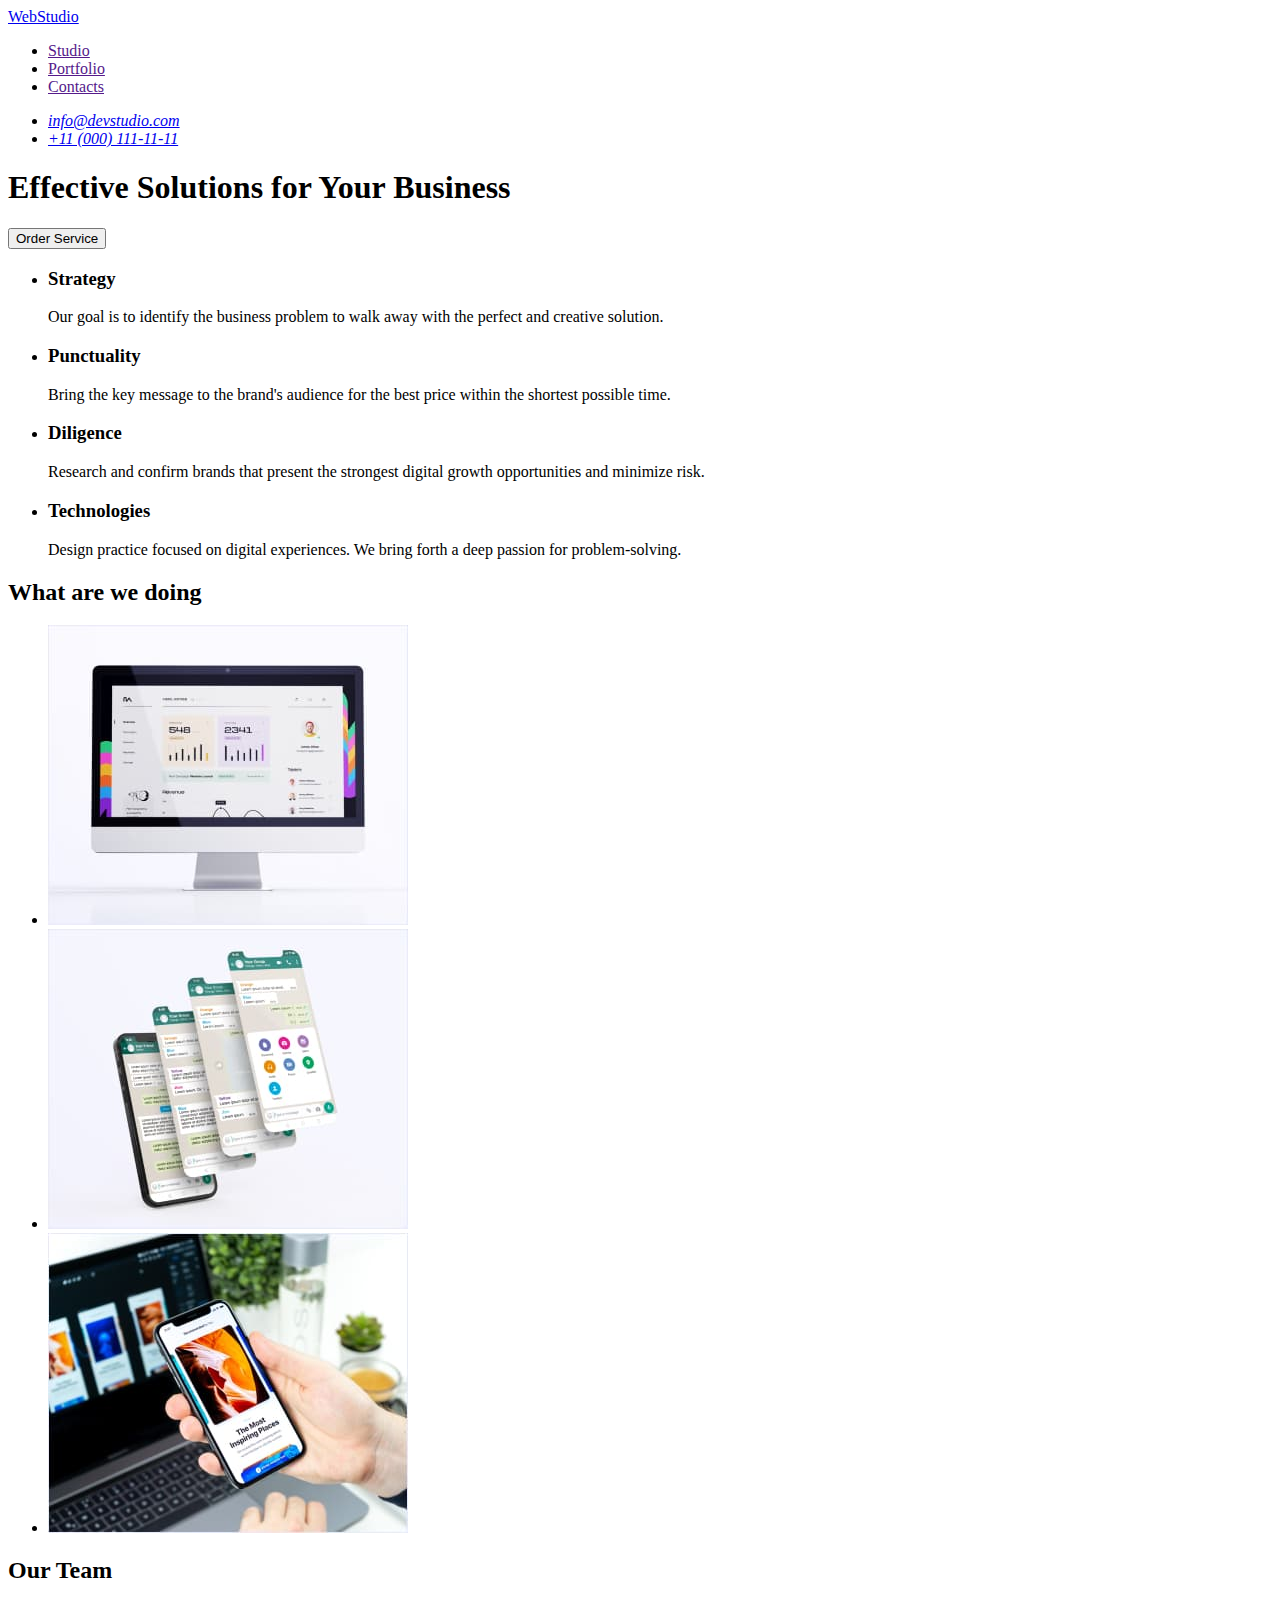
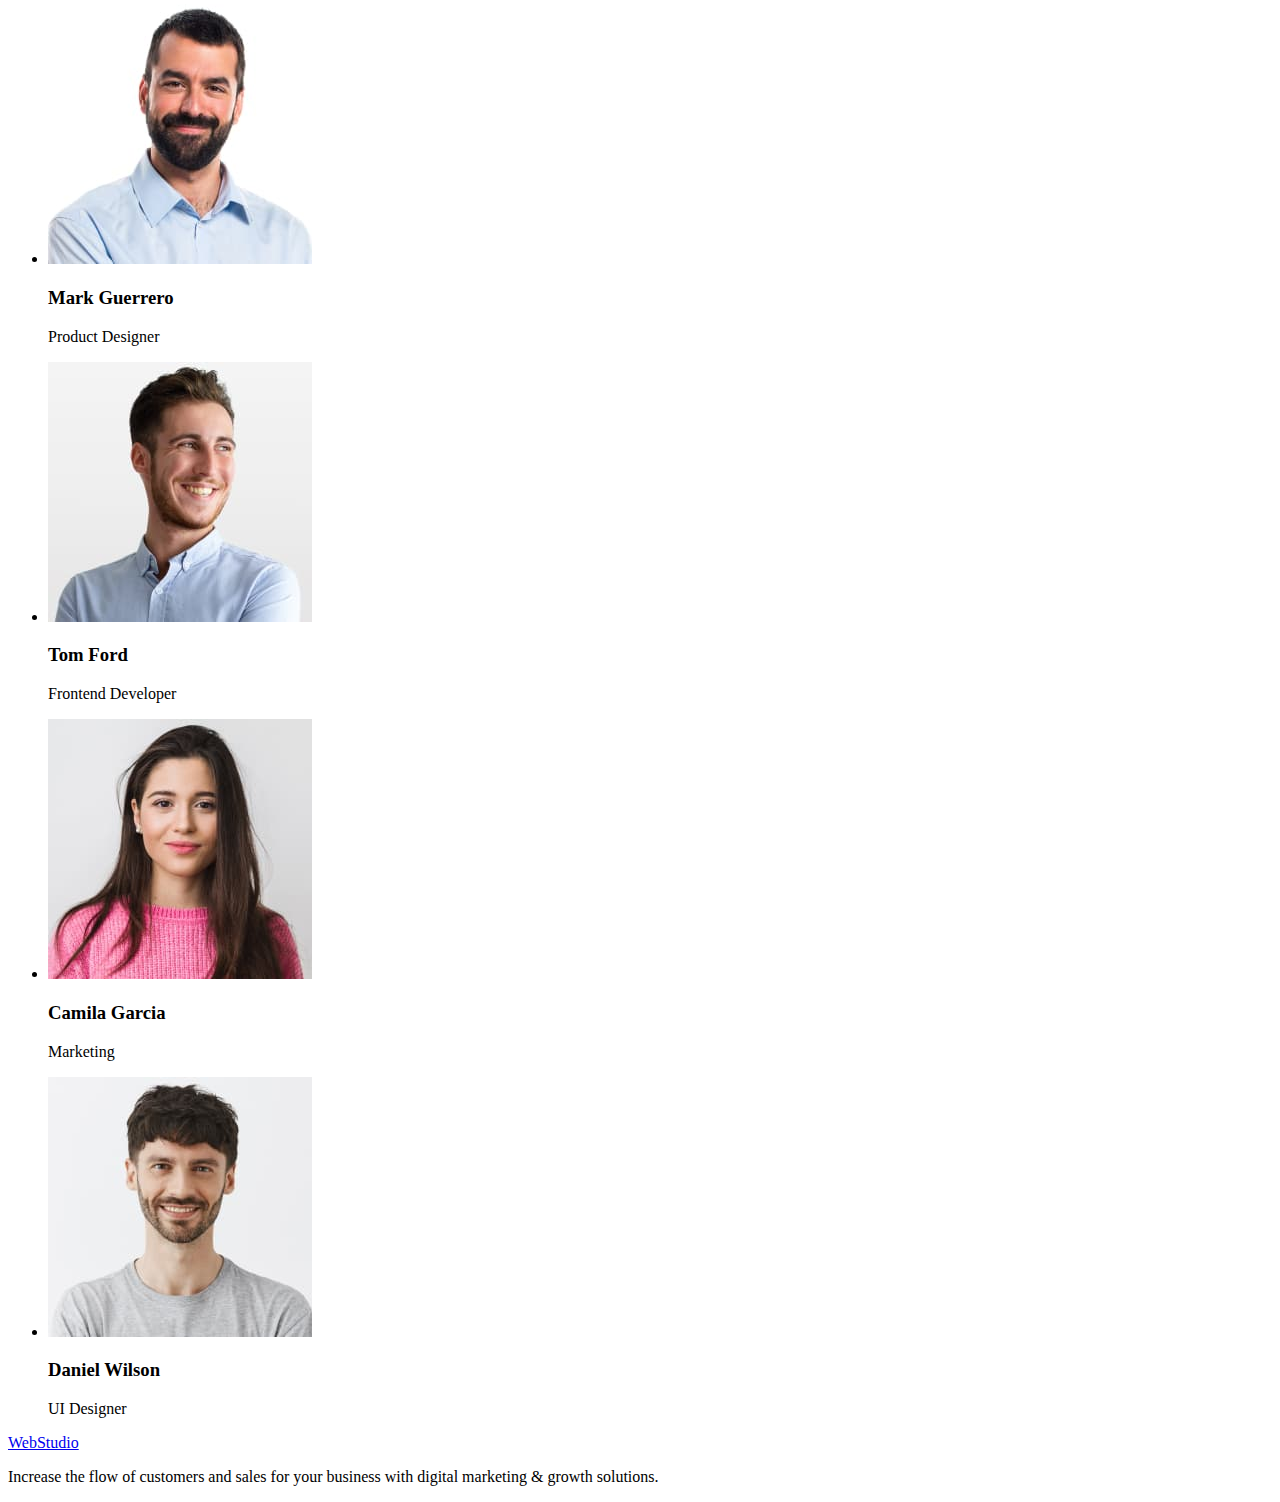
==== index.html @ a144a26f "Initial commit" ====
<!DOCTYPE html>
<html lang="en">
  <head>
    <meta charset="UTF-8" />
    <meta http-equiv="X-UA-Compatible" content="IE=edge" />
    <meta name="viewport" content="width=device-width, initial-scale=1.0" />
    <title>WebStudio</title>
  </head>
  <body>
    <header>
      <nav>
        <a href="./index.html">WebStudio</a>

        <ul>
          <li>
            <a href="">Studio</a>
          </li>
          <li>
            <a href="">Portfolio</a>
          </li>
          <li>
            <a href="">Contacts</a>
          </li>
        </ul>
      </nav>
      <address>
        <ul>
          <li><a href="mailto:info@devstudio.com">info@devstudio.com</a></li>
          <li><a href="tel:+110001111111">+11 (000) 111-11-11</a></li>
        </ul>
      </address>
    </header>

    <main>
      <section>
        <h1>Effective Solutions for Your Business</h1>

        <button type="button">Order Service</button>
      </section>

      <section>
        <h2 hidden>Our features</h2>
        <ul>
          <li>
            <h3>Strategy</h3>
            <p>
              Our goal is to identify the business problem to walk away with the
              perfect and creative solution.
            </p>
          </li>
          <li>
            <h3>Punctuality</h3>
            <p>
              Bring the key message to the brand's audience for the best price
              within the shortest possible time.
            </p>
          </li>
          <li>
            <h3>Diligence</h3>
            <p>
              Research and confirm brands that present the strongest digital
              growth opportunities and minimize risk.
            </p>
          </li>
          <li>
            <h3>Technologies</h3>
            <p>
              Design practice focused on digital experiences. We bring forth a
              deep passion for problem-solving.
            </p>
          </li>
        </ul>
      </section>

      <section>
        <h2>What are we doing</h2>
        <ul>
          <li>
            <img
              src="./images/img-1.jpg"
              alt="Computer with an open app"
              width="360"
              height="300"
            />
          </li>
          <li>
            <img
              src="./images/img-2.jpg"
              alt="Phone with different tabs in the app"
              width="360"
              height="300"
            />
          </li>
          <li>
            <img
              src="./images/img-3.jpg"
              alt="Phone in the hand on the background of laptop"
              width="360"
              height="300"
            />
          </li>
        </ul>
      </section>

      <section>
        <h2>Our Team</h2>

        <ul>
          <li>
            <img
              src="./images/mark-guerrero.jpg"
              alt="Smiling man with dark hair"
              width="264"
              height="260"
            />
            <h3>Mark Guerrero</h3>
            <p>Product Designer</p>
          </li>
          <li>
            <img
              src="./images/tom-ford.jpg"
              alt="Man with smile in a shirt"
              width="264"
              height="260"
            />
            <h3>Tom Ford</h3>
            <p>Frontend Developer</p>
          </li>
          <li>
            <img
              src="./images/camila-garcia.jpg"
              alt="Woman with the long black hair "
              width="264"
              height="260"
            />
            <h3>Camila Garcia</h3>
            <p>Marketing</p>
          </li>
          <li>
            <img
              src="./images/daniel-wilson.jpg"
              alt="Smiling man wearing in t-shirt"
              width="264"
              height="260"
            />
            <h3>Daniel Wilson</h3>
            <p>UI Designer</p>
          </li>
        </ul>
      </section>
    </main>

    <footer>
      <a href="./index.html">WebStudio</a>
      <p>
        Increase the flow of customers and sales for your business with digital
        marketing &amp; growth solutions.
      </p>
    </footer>
  </body>
</html>
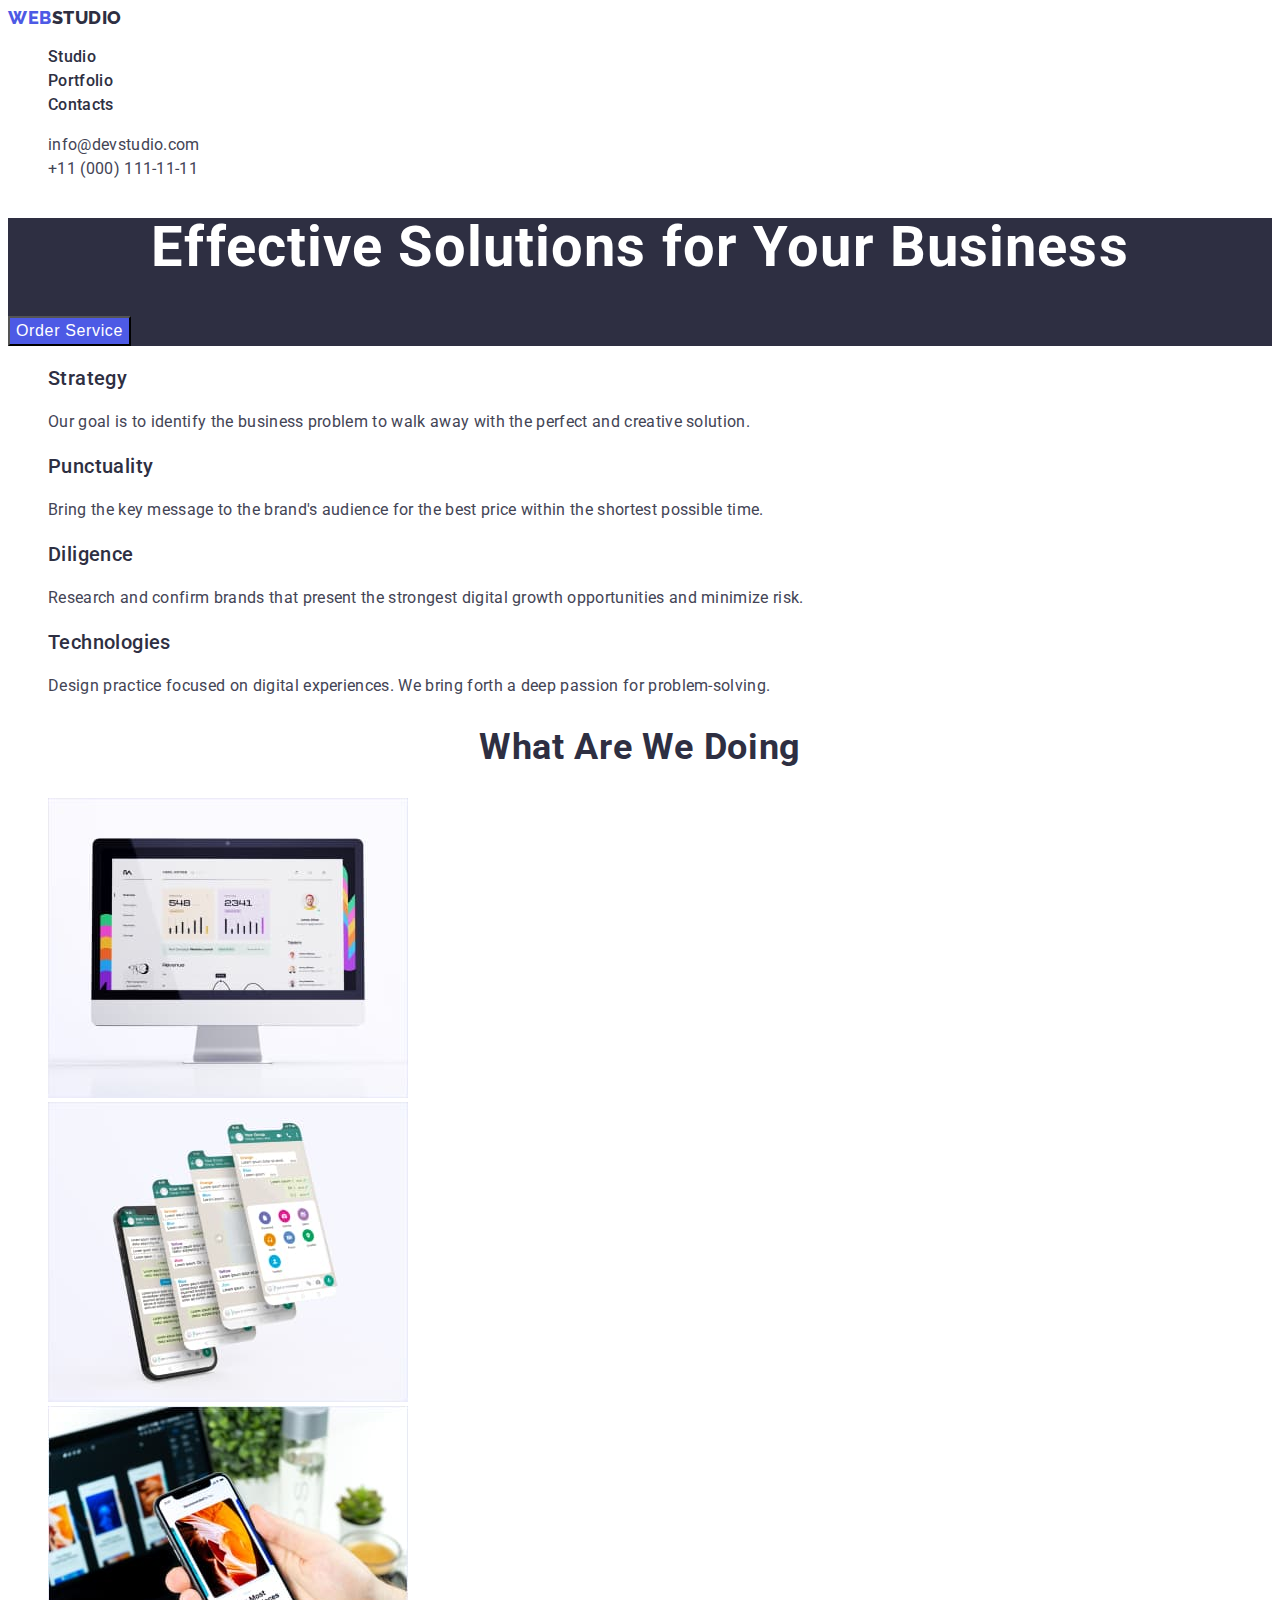
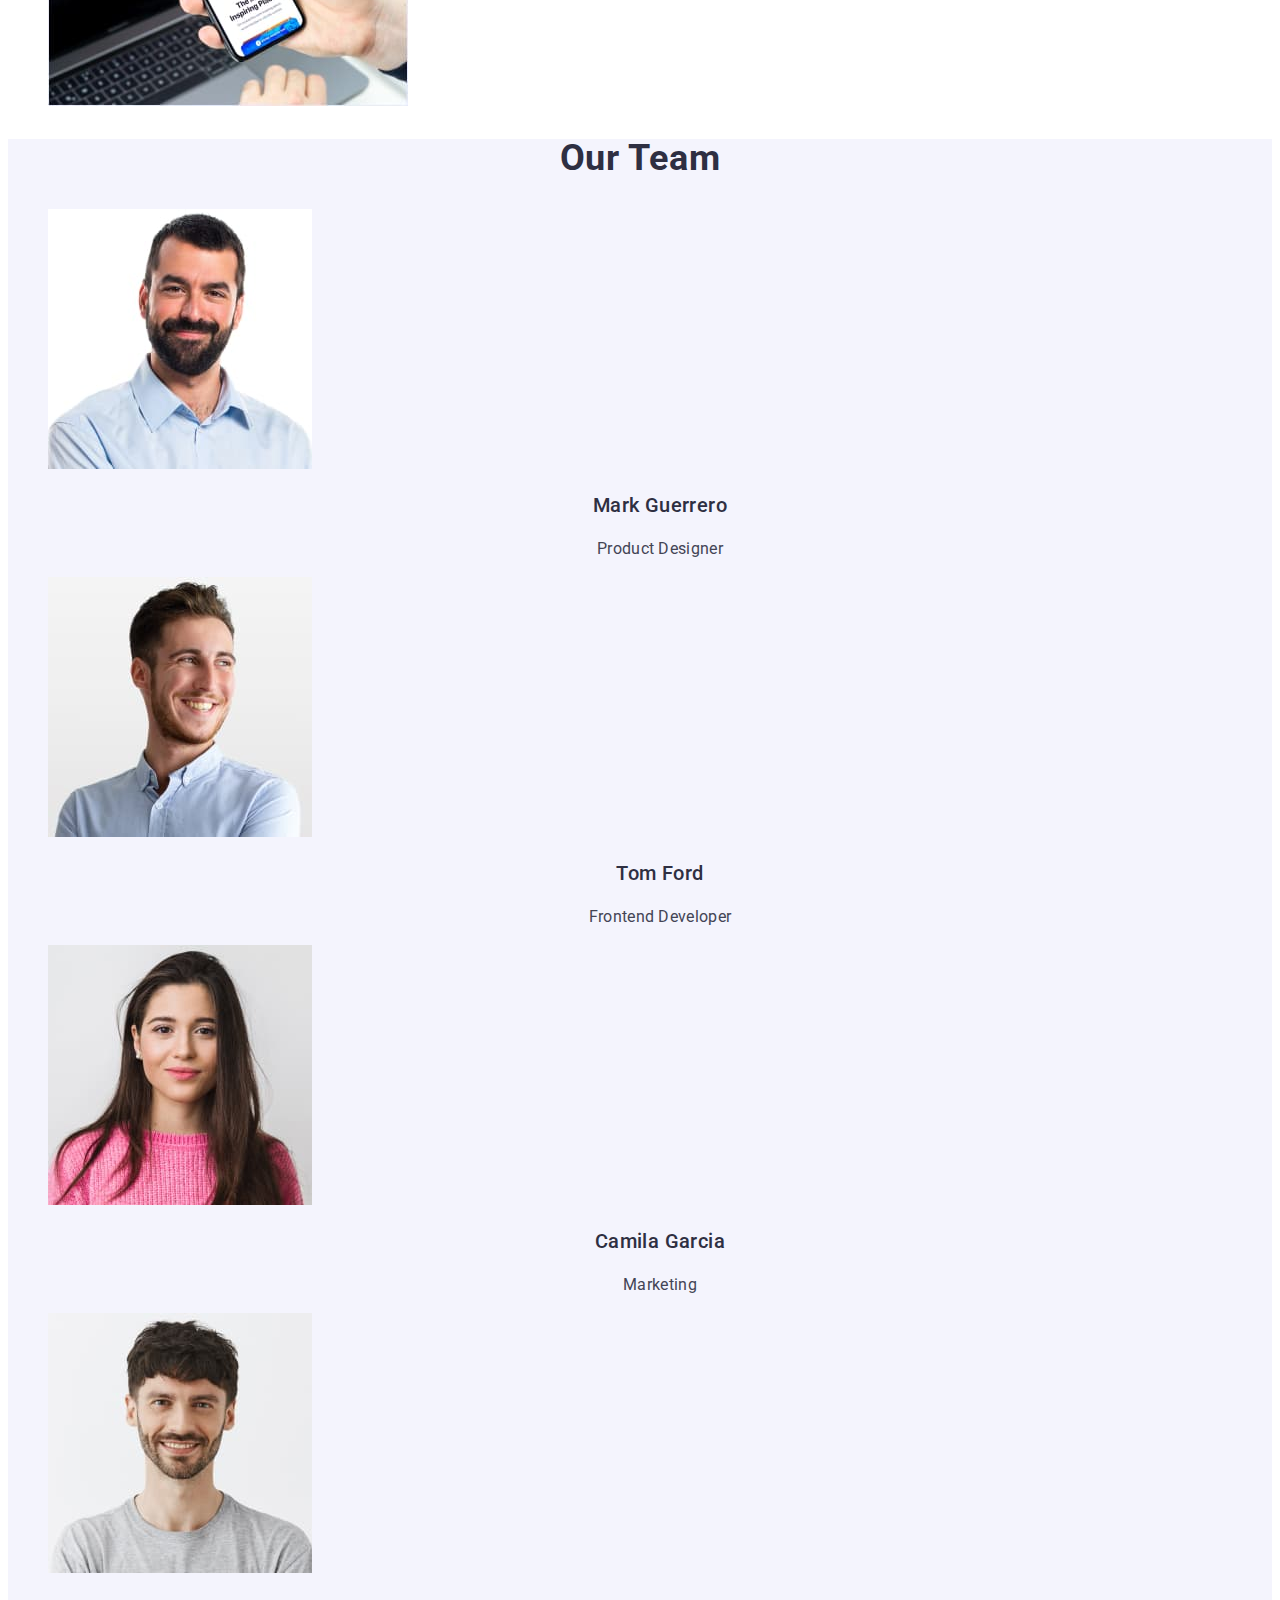
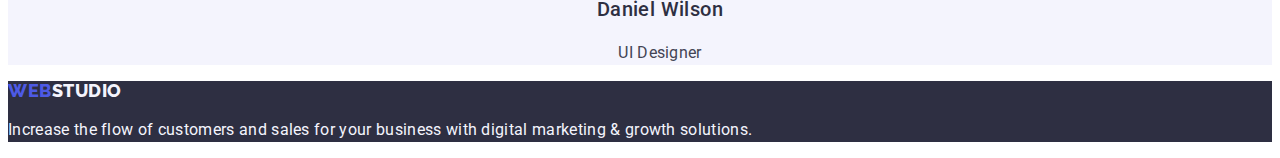
==== commit c23f11a6: "add portfolio and styles" ====
--- a/index.html
+++ b/index.html
@@ -5,66 +5,89 @@
     <meta http-equiv="X-UA-Compatible" content="IE=edge" />
     <meta name="viewport" content="width=device-width, initial-scale=1.0" />
     <title>WebStudio</title>
+    <link rel="preconnect" href="https://fonts.googleapis.com" />
+    <link rel="preconnect" href="https://fonts.gstatic.com" crossorigin />
+    <link
+      href="https://fonts.googleapis.com/css2?family=Raleway:wght@800&family=Roboto:wght@400;500;700&display=swap"
+      rel="stylesheet"
+    />
+    <link rel="stylesheet" href="./styles/styles.css" />
   </head>
   <body>
-    <header>
-      <nav>
-        <a href="./index.html">WebStudio</a>
 
-        <ul>
-          <li>
-            <a href="">Studio</a>
+    <!-- Header -->
+    <header class="page-header">
+      <nav class="page-nav">
+        <a class="logo link" href="./index.html">
+          <span class="logo-web">Web</span> Studio</a
+        >
+        <ul class="menu list">
+          <li class="menu-item">
+            <a class="menu-link link" href="./index.html">Studio</a>
           </li>
-          <li>
-            <a href="">Portfolio</a>
+          <li class="menu-item">
+            <a class="menu-link link" href="./portfolio.html">Portfolio</a>
           </li>
-          <li>
-            <a href="">Contacts</a>
+          <li class="menu-item">
+            <a class="menu-link link" href="">Contacts</a>
           </li>
         </ul>
       </nav>
+    
       <address>
-        <ul>
-          <li><a href="mailto:info@devstudio.com">info@devstudio.com</a></li>
-          <li><a href="tel:+110001111111">+11 (000) 111-11-11</a></li>
+        <ul class="contact list">
+          <li class="contact-item">
+            <a class="contact-link link" href="mailto:info@devstudio.com"
+              >info@devstudio.com</a
+            >
+          </li>
+          <li class="contact-item">
+            <a class="contact-link link" href="tel:+110001111111"
+              >+11 (000) 111-11-11</a
+            >
+          </li>
         </ul>
       </address>
     </header>
 
+    <!-- Main -->
     <main>
-      <section>
-        <h1>Effective Solutions for Your Business</h1>
 
-        <button type="button">Order Service</button>
+      <!-- Hero -->
+      <section class="hero">
+        <h1 class="page-title">Effective Solutions for Your Business</h1>
+
+        <button class="hero-button" type="button">Order Service</button>
       </section>
 
-      <section>
+      <!-- Features -->
+      <section class="features">
         <h2 hidden>Our features</h2>
-        <ul>
-          <li>
-            <h3>Strategy</h3>
-            <p>
+        <ul class="feature-list list">
+          <li class="feature-item">
+            <h3 class="subtitle">Strategy</h3>
+            <p class="feature-text text">
               Our goal is to identify the business problem to walk away with the
               perfect and creative solution.
             </p>
           </li>
-          <li>
-            <h3>Punctuality</h3>
-            <p>
+          <li class="feature-item">
+            <h3 class="subtitle">Punctuality</h3>
+            <p class="feature-text text">
               Bring the key message to the brand's audience for the best price
               within the shortest possible time.
             </p>
           </li>
-          <li>
-            <h3>Diligence</h3>
-            <p>
+          <li class="feature-item">
+            <h3 class="subtitle">Diligence</h3>
+            <p class="feature-text text">
               Research and confirm brands that present the strongest digital
               growth opportunities and minimize risk.
             </p>
           </li>
-          <li>
-            <h3>Technologies</h3>
-            <p>
+          <li class="feature-item">
+            <h3 class="subtitle">Technologies</h3>
+            <p class="feature-text text">
               Design practice focused on digital experiences. We bring forth a
               deep passion for problem-solving.
             </p>
@@ -72,10 +95,11 @@
         </ul>
       </section>
 
-      <section>
-        <h2>What are we doing</h2>
-        <ul>
-          <li>
+      <!-- Services -->
+      <section class="service">
+        <h2 class="section-title">What are we doing</h2>
+        <ul class="service-list list">
+          <li class="service-item">
             <img
               src="./images/img-1.jpg"
               alt="Computer with an open app"
@@ -83,7 +107,7 @@
               height="300"
             />
           </li>
-          <li>
+          <li class="service-item">
             <img
               src="./images/img-2.jpg"
               alt="Phone with different tabs in the app"
@@ -91,7 +115,7 @@
               height="300"
             />
           </li>
-          <li>
+          <li class="service-item">
             <img
               src="./images/img-3.jpg"
               alt="Phone in the hand on the background of laptop"
@@ -102,57 +126,61 @@
         </ul>
       </section>
 
-      <section>
-        <h2>Our Team</h2>
+      <!-- Team -->
+      <section class="team">
+        <h2 class="section-title">Our Team</h2>
 
-        <ul>
-          <li>
+        <ul class="team-list list">
+          <li class="team-item">
             <img
               src="./images/mark-guerrero.jpg"
               alt="Smiling man with dark hair"
               width="264"
               height="260"
             />
-            <h3>Mark Guerrero</h3>
-            <p>Product Designer</p>
+            <h3 class="team-subtitle subtitle">Mark Guerrero</h3>
+            <p class="team-text text">Product Designer</p>
           </li>
-          <li>
+          <li class="team-item">
             <img
               src="./images/tom-ford.jpg"
               alt="Man with smile in a shirt"
               width="264"
               height="260"
             />
-            <h3>Tom Ford</h3>
-            <p>Frontend Developer</p>
+            <h3 class="team-subtitle subtitle">Tom Ford</h3>
+            <p class="team-text text">Frontend Developer</p>
           </li>
-          <li>
+          <li class="team-item">
             <img
               src="./images/camila-garcia.jpg"
               alt="Woman with the long black hair "
               width="264"
               height="260"
             />
-            <h3>Camila Garcia</h3>
-            <p>Marketing</p>
+            <h3 class="team-subtitle subtitle">Camila Garcia</h3>
+            <p class="team-text text">Marketing</p>
           </li>
-          <li>
+          <li class="team-item">
             <img
               src="./images/daniel-wilson.jpg"
               alt="Smiling man wearing in t-shirt"
               width="264"
               height="260"
             />
-            <h3>Daniel Wilson</h3>
-            <p>UI Designer</p>
+            <h3 class="team-subtitle subtitle">Daniel Wilson</h3>
+            <p class="team-text text">UI Designer</p>
           </li>
         </ul>
       </section>
     </main>
 
-    <footer>
-      <a href="./index.html">WebStudio</a>
-      <p>
+    <!-- Footer -->
+    <footer class="page-footer">
+      <a class="logo-footer  link" href="./index.html">
+        <span class="logo-web">Web</span> Studio</a
+      >
+      <p class="footer-text">
         Increase the flow of customers and sales for your business with digital
         marketing &amp; growth solutions.
       </p>
--- a/styles/styles.css
+++ b/styles/styles.css
@@ -0,0 +1,175 @@
+:root {
+  --white-color: #ffffff;
+  --secondary-white-color: #f4f4fd;
+  --main-color: #2e2f42;
+  --font-color: #434455;
+  --active-color: #4d5ae5;
+  --pressed-state: #404bbf;
+}
+
+/* Common */
+
+body {
+  font-family: "Roboto", sans-serif;
+  color: var(--font-color);
+  background-color: var(--white-color);
+}
+
+.list {
+  list-style: none;
+}
+
+.link {
+  text-decoration: none;
+}
+
+/* Header */
+.logo {
+  font-family: "Raleway", sans-serif;
+  font-style: normal;
+  font-weight: 800;
+  font-size: 18px;
+  line-height: 1.16;
+  display: flex;
+  align-items: center;
+  letter-spacing: 0.03em;
+  text-transform: uppercase;
+  color: var(--main-color);
+}
+.logo-web {
+  color: var(--active-color);
+}
+
+.menu-link {
+  font-weight: 500;
+  font-size: 16px;
+  line-height: 1.5;
+  letter-spacing: 0.02em;
+  color: var(--main-color);
+}
+.contact-link {
+  font-style: normal;
+  font-weight: 400;
+  font-size: 16px;
+  line-height: 1.5;
+  letter-spacing: 0.02em;
+  color: var(--font-color);
+}
+
+.menu-link:hover,
+.menu-link:focus,
+.contact-link:hover,
+.contact-link:focus {
+  color: var(--pressed-state);
+}
+
+/* Footer */
+.page-footer {
+  background-color: var(--main-color);
+}
+
+.logo-footer {
+  font-family: "Raleway", sans-serif;
+  font-style: normal;
+  font-weight: 800;
+  font-size: 18px;
+  line-height: 1.16;
+  display: flex;
+  align-items: center;
+  letter-spacing: 0.03em;
+  text-transform: uppercase;
+  color: var(--secondary-white-color);
+}
+
+.footer-text {
+  font-weight: 400;
+  font-size: 16px;
+  line-height: 1.5;
+  letter-spacing: 0.02em;
+  color: var(--secondary-white-color);
+}
+
+/* Index.html */
+
+.hero {
+  background-color: var(--main-color);
+}
+
+.page-title {
+  font-size: 56px;
+  line-height: 1.07;
+  text-align: center;
+  letter-spacing: 0.02em;
+  color: var(--white-color);
+}
+
+.hero-button {
+  background-color: var(--active-color);
+  font-weight: 500;
+  font-size: 16px;
+  line-height: 1.5;
+  display: flex;
+  align-items: center;
+  letter-spacing: 0.04em;
+  color: var(--white-color);
+  cursor: pointer;
+}
+
+.hero-button:hover,
+.hero-button:focus {
+  background-color: var(--pressed-state);
+}
+
+.section-title {
+  font-size: 36px;
+  line-height: 1.11;
+  text-align: center;
+  letter-spacing: 0.02em;
+  text-transform: capitalize;
+  color: var(--main-color);
+}
+
+.subtitle {
+  font-weight: 500;
+  font-size: 20px;
+  line-height: 1.2;
+  letter-spacing: 0.02em;
+  color: var(--main-color);
+}
+
+.text {
+  line-height: 1.5;
+  letter-spacing: 0.02em;
+}
+
+.team {
+  background-color: var(--secondary-white-color);
+}
+.team-subtitle {
+  text-align: center;
+}
+
+.team-text {
+  text-align: center;
+}
+
+/* Portfolio */
+
+.filter-button {
+  font-weight: 500;
+  font-size: 16px;
+  line-height: 1.5;
+  display: flex;
+  align-items: center;
+  text-align: center;
+  letter-spacing: 0.04em;
+  color: var(--active-color);
+  background-color: var(--secondary-white-color);
+}
+
+.filter-button:hover,
+.filter-button:focus {
+  background-color: var(--active-color);
+  color: var(--white-color);
+  cursor: pointer;
+}
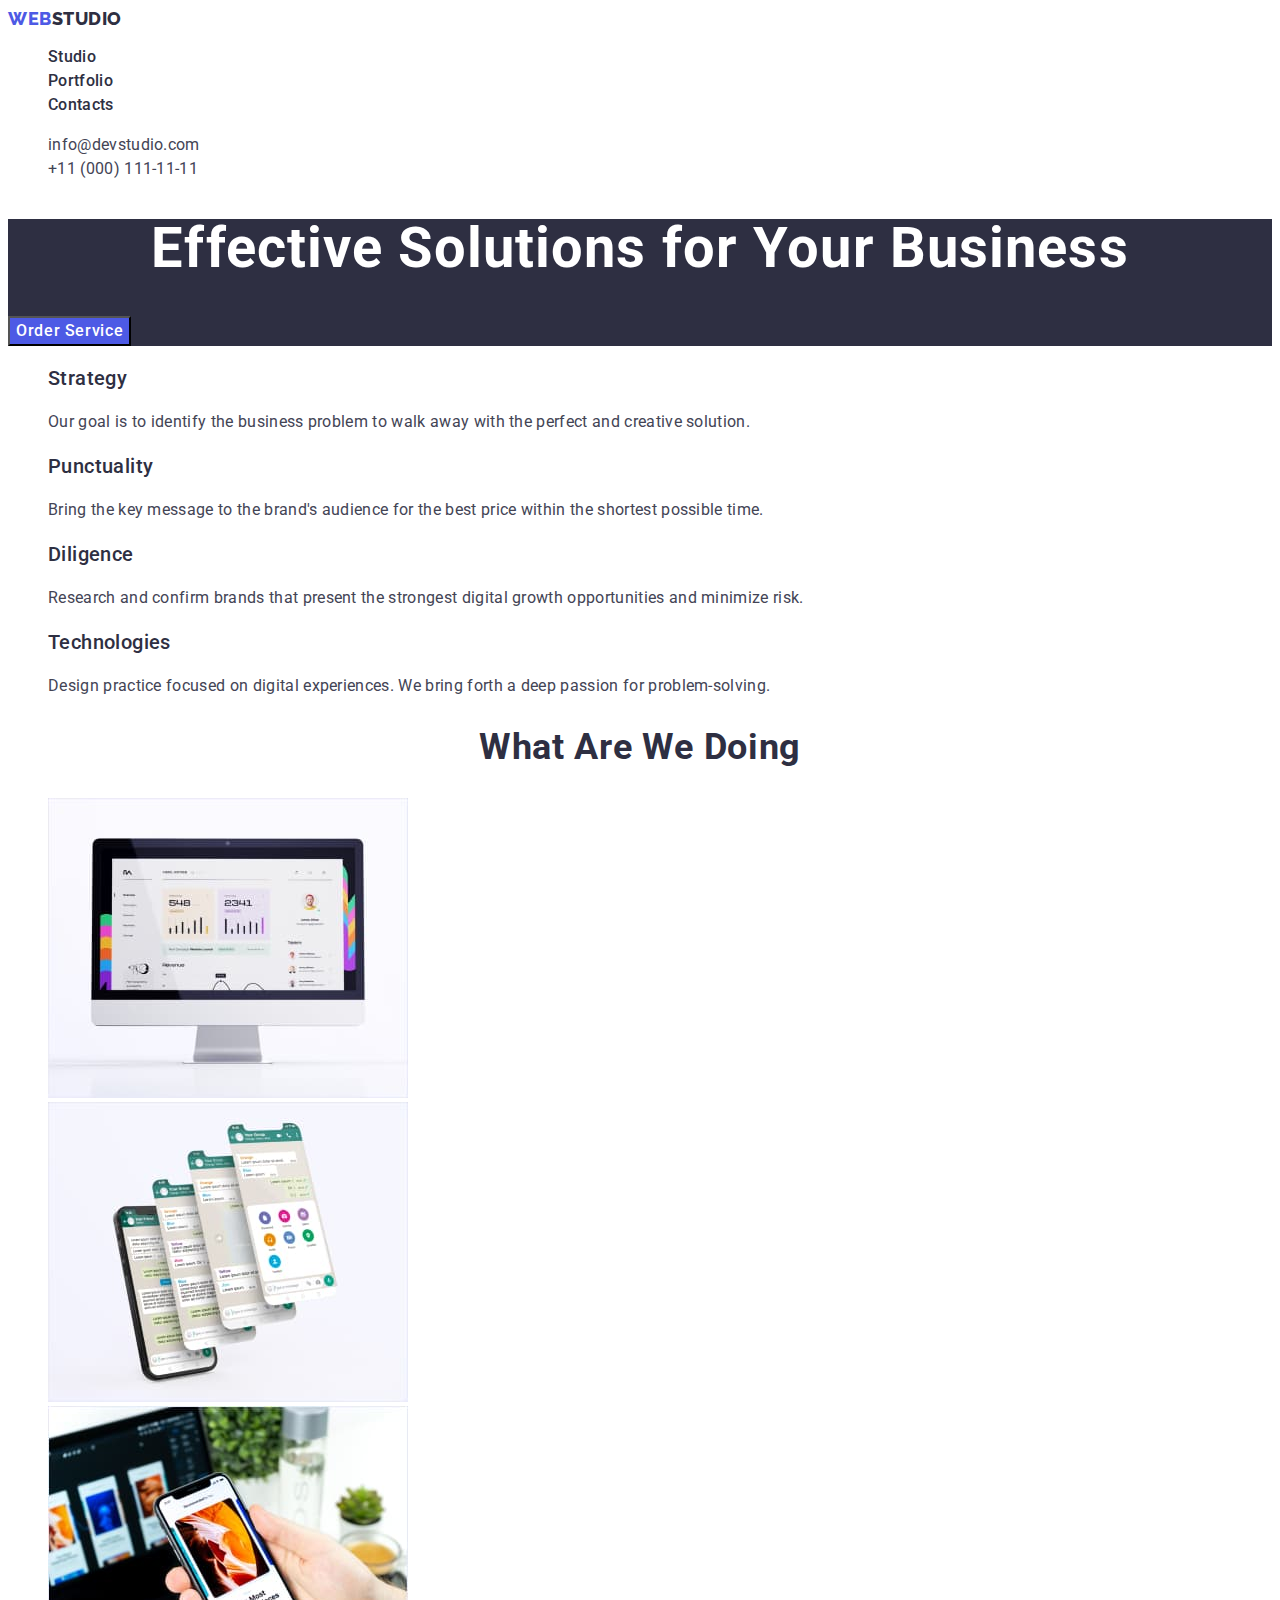
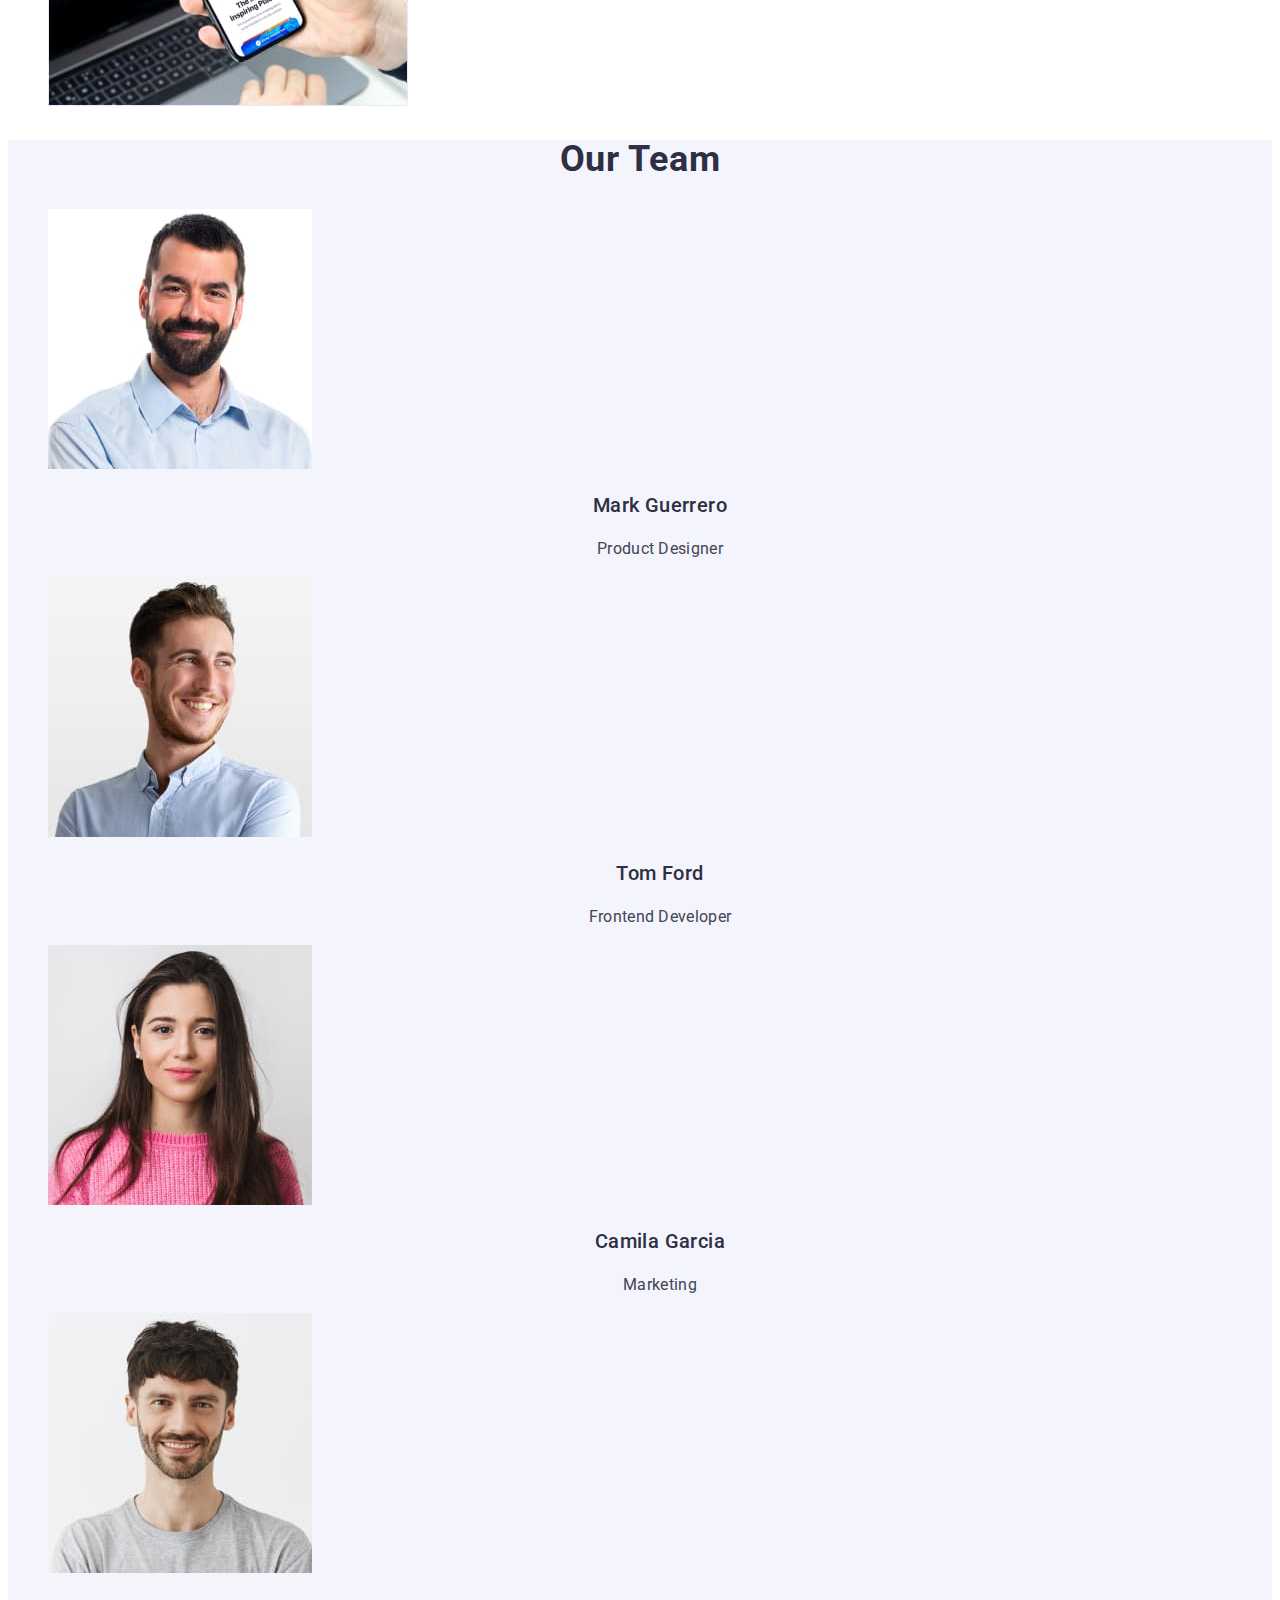
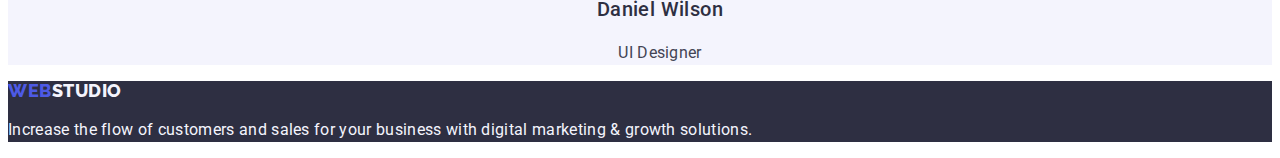
==== commit c12b8a65: "Modified" ====
--- a/index.html
+++ b/index.html
@@ -11,15 +11,15 @@
       href="https://fonts.googleapis.com/css2?family=Raleway:wght@800&family=Roboto:wght@400;500;700&display=swap"
       rel="stylesheet"
     />
-    <link rel="stylesheet" href="./styles/styles.css" />
+    <link rel="stylesheet" href="./css/styles.css" />
   </head>
   <body>
 
     <!-- Header -->
     <header class="page-header">
       <nav class="page-nav">
-        <a class="logo link" href="./index.html">
-          <span class="logo-web">Web</span> Studio</a
+        <a class="logo link" href="./index.html">web
+          <span class="logo-studio">Studio</span> </a
         >
         <ul class="menu list">
           <li class="menu-item">
@@ -34,7 +34,7 @@
         </ul>
       </nav>
     
-      <address>
+      <address class="contact-info">
         <ul class="contact list">
           <li class="contact-item">
             <a class="contact-link link" href="mailto:info@devstudio.com"
@@ -62,7 +62,7 @@
 
       <!-- Features -->
       <section class="features">
-        <h2 hidden>Our features</h2>
+        <h2 hidden class="section-title">Our features</h2>
         <ul class="feature-list list">
           <li class="feature-item">
             <h3 class="subtitle">Strategy</h3>
@@ -177,8 +177,8 @@
 
     <!-- Footer -->
     <footer class="page-footer">
-      <a class="logo-footer  link" href="./index.html">
-        <span class="logo-web">Web</span> Studio</a
+      <a class="logo-footer  link" href="./index.html">Web
+        <span class="logo-footer-studio">Studio</span> </a
       >
       <p class="footer-text">
         Increase the flow of customers and sales for your business with digital
--- a/css/styles.css
+++ b/css/styles.css
@@ -0,0 +1,182 @@
+:root {
+  --white-color: #ffffff;
+  --secondary-white-color: #f4f4fd;
+  --main-color: #2e2f42;
+  --font-color: #434455;
+  --active-color: #4d5ae5;
+  --pressed-state: #404bbf;
+}
+
+/* Common */
+
+body {
+  font-family: "Roboto", sans-serif;
+  color: var(--font-color);
+  background-color: var(--white-color);
+}
+
+.list {
+  list-style: none;
+}
+
+.link {
+  text-decoration: none;
+}
+
+/* Header */
+.logo {
+  font-family: "Raleway", sans-serif;
+  font-style: normal;
+  font-weight: 800;
+  font-size: 18px;
+  line-height: 1.17;
+  display: flex;
+  align-items: center;
+  letter-spacing: 0.03em;
+  text-transform: uppercase;
+  color: var(--active-color);
+}
+.logo-studio {
+  color: var(--main-color);
+}
+
+.menu-link {
+  font-weight: 500;
+  font-size: 16px;
+  line-height: 1.5;
+  letter-spacing: 0.02em;
+  color: var(--main-color);
+}
+.contact-info {
+  font-style: normal;
+}
+.contact-link {
+  font-weight: 400;
+  font-size: 16px;
+  line-height: 1.5;
+  letter-spacing: 0.02em;
+  color: var(--font-color);
+}
+
+.menu-link:hover,
+.menu-link:focus,
+.contact-link:hover,
+.contact-link:focus {
+  color: var(--pressed-state);
+}
+
+/* Footer */
+.page-footer {
+  background-color: var(--main-color);
+}
+
+.logo-footer {
+  font-family: "Raleway", sans-serif;
+  font-style: normal;
+  font-weight: 800;
+  font-size: 18px;
+  line-height: 1.16;
+  display: flex;
+  align-items: center;
+  letter-spacing: 0.03em;
+  text-transform: uppercase;
+  color: var(--active-color);}
+
+  .logo-footer-studio {
+    color:var(--secondary-white-color);
+  }
+
+.footer-text {
+  font-weight: 400;
+  font-size: 16px;
+  line-height: 1.5;
+  letter-spacing: 0.02em;
+  color: var(--secondary-white-color);
+}
+
+/* Index.html */
+
+.hero {
+  background-color: var(--main-color);
+}
+
+.page-title {
+  font-size: 56px;
+  line-height: 1.07;
+  text-align: center;
+  letter-spacing: 0.02em;
+  color: var(--white-color);
+}
+
+.hero-button {
+  font-family: "Roboto", sans-serif;
+  background-color: var(--active-color);
+  font-weight: 500;
+  font-size: 16px;
+  line-height: 1.5;
+  display: flex;
+  align-items: center;
+  letter-spacing: 0.04em;
+  color: var(--white-color);
+  cursor: pointer;
+}
+
+.hero-button:hover,
+.hero-button:focus {
+  background-color: var(--pressed-state);
+}
+
+.section-title {
+  font-size: 36px;
+  line-height: 1.11;
+  text-align: center;
+  letter-spacing: 0.02em;
+  text-transform: capitalize;
+  color: var(--main-color);
+}
+
+.subtitle {
+  font-weight: 500;
+  font-size: 20px;
+  line-height: 1.2;
+  letter-spacing: 0.02em;
+  color: var(--main-color);
+}
+
+.text {
+  line-height: 1.5;
+  letter-spacing: 0.02em;
+}
+
+.team {
+  background-color: var(--secondary-white-color);
+}
+.team-subtitle {
+  text-align: center;
+}
+
+.team-text {
+  text-align: center;
+}
+
+/* Portfolio */
+
+.filter-button {
+  font-family: inherit;
+  font-weight: 500;
+  font-size: 16px;
+  line-height: 1.5;
+  display: flex;
+  align-items: center;
+  text-align: center;
+  letter-spacing: 0.04em;
+  color: var(--active-color);
+  background-color: var(--secondary-white-color);
+}
+
+.filter-button:hover,
+.filter-button:focus {
+  background-color: var(--pressed-state);
+  color: var(--white-color);
+  cursor: pointer;
+}
